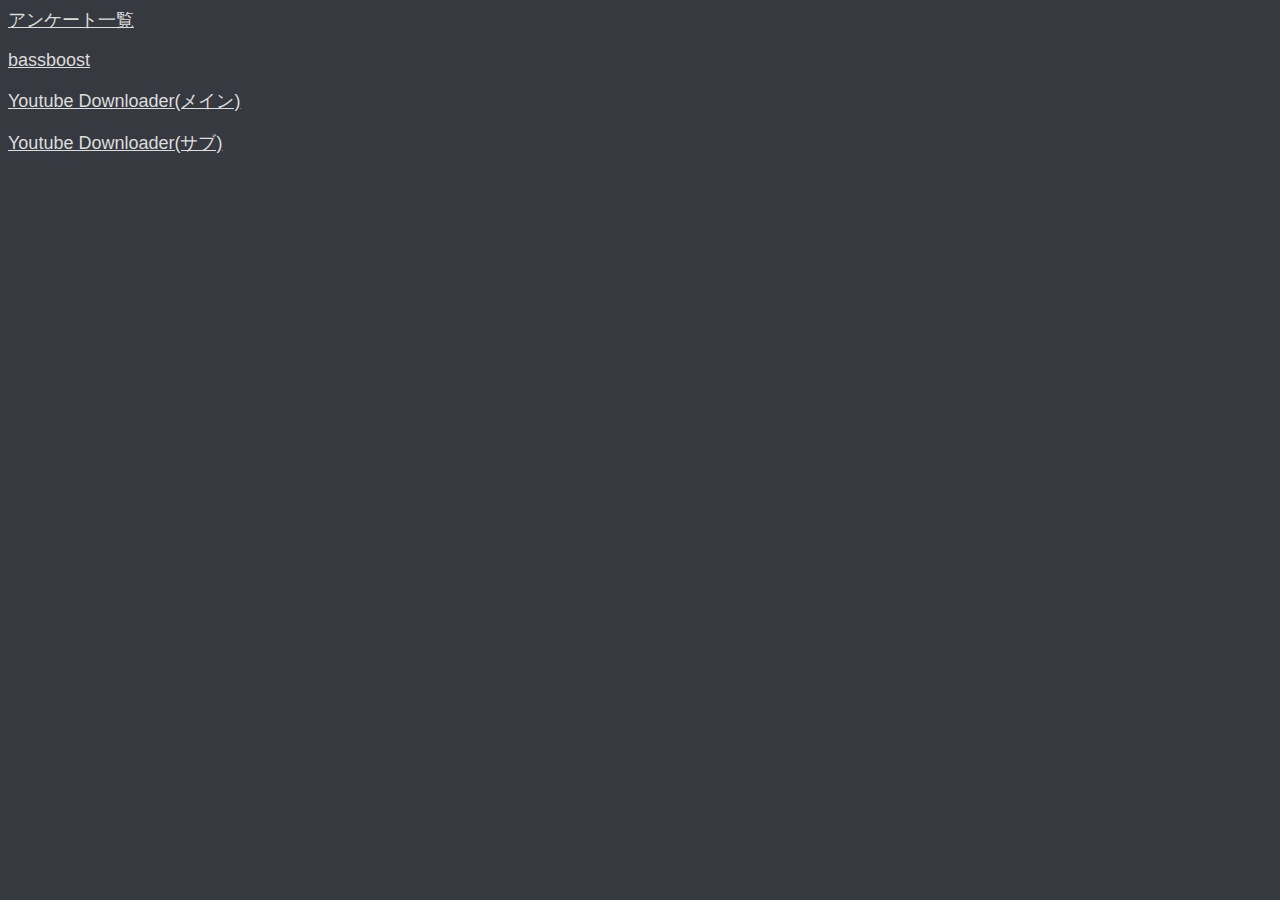
==== index.html @ 27a7099b "Update index.html" ====
<!DOCTYPE html>
<html style=" background-color: #36393F; background-size: cover; width: 100%; height: 100%;  font-size: 2vmin;">
<style>
    button {
        background-color: #B9BBBE;
        color: #40444B;
        font-size: 2vmin;
        width: 20vmin;
    }

    a:link, a:visited, a:hover, a:active {
        color: #DDDDDD
    }

    body {
        font-family: "Whitney", "Hiragino Sans", "ヒラギノ角ゴ ProN W3", "Hiragino Kaku Gothic ProN", "メイリオ", "Meiryo", "Osaka", "MS PGothic", "Helvetica Neue", Helvetica, Arial, sans-serif;
    }
</style>
 <a href="questionnaire.html" target="_blank">アンケート一覧</a>
 <p>
 <a href="https://www.nobu02183.repl.co" target="_blank">bassboost</a>
 <p>
 <a href="https://youtube-downloader.nobu02183.repl.co" target=_blank">Youtube Downloader(メイン)</a>
 <p>
 <a href="https://ae46b9a5-9aee-407b-8243-93c44d919994.id.repl.co" target=_blank">Youtube Downloader(サブ)</a>
</html>
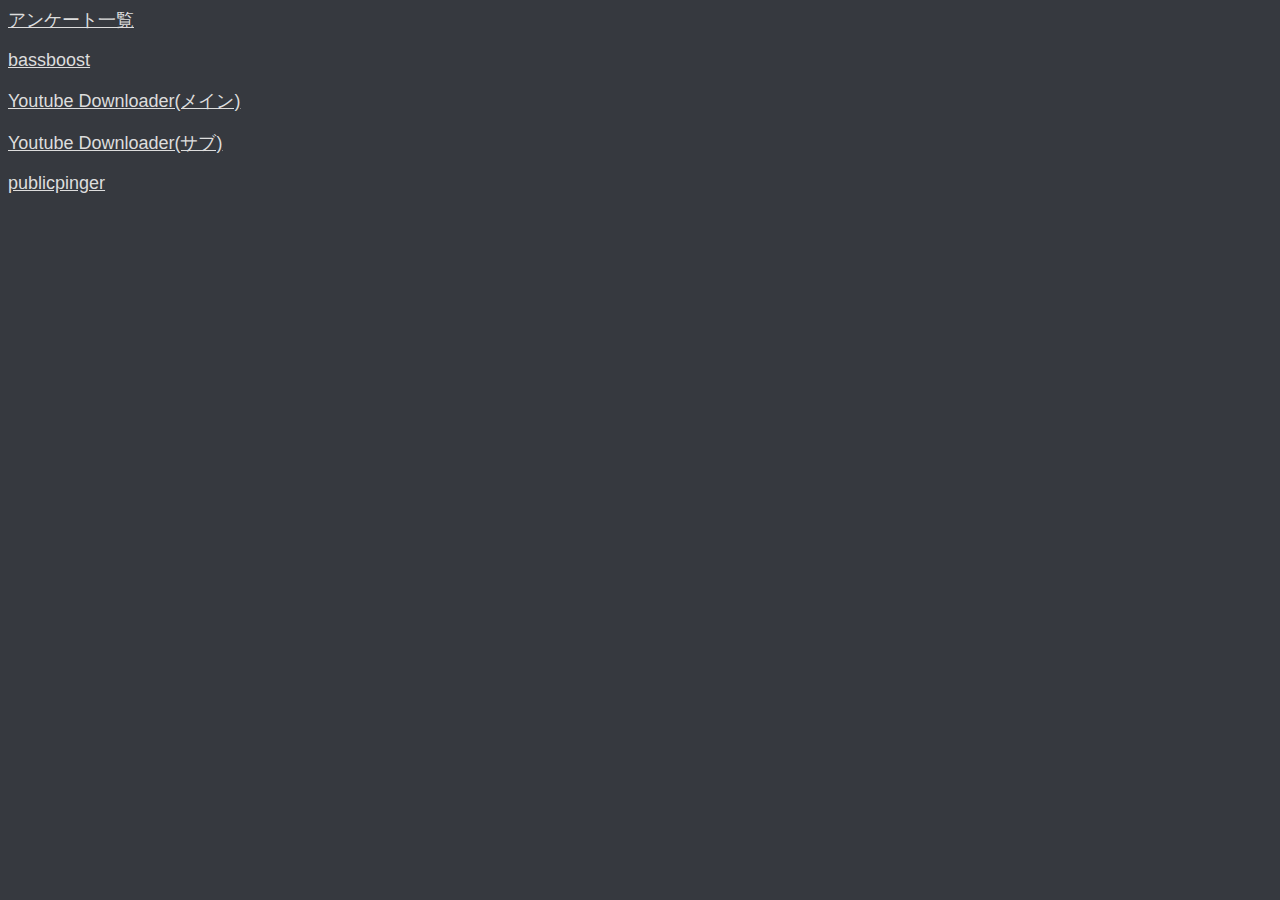
==== commit 4cf18fec: "Update index.html" ====
--- a/index.html
+++ b/index.html
@@ -23,4 +23,6 @@
  <a href="https://youtube-downloader.nobu02183.repl.co" target=_blank">Youtube Downloader(メイン)</a>
  <p>
  <a href="https://ae46b9a5-9aee-407b-8243-93c44d919994.id.repl.co" target=_blank">Youtube Downloader(サブ)</a>
+ <p>
+ <a href="publicpinger/index.html" target="_blank">publicpinger</a>
 </html>
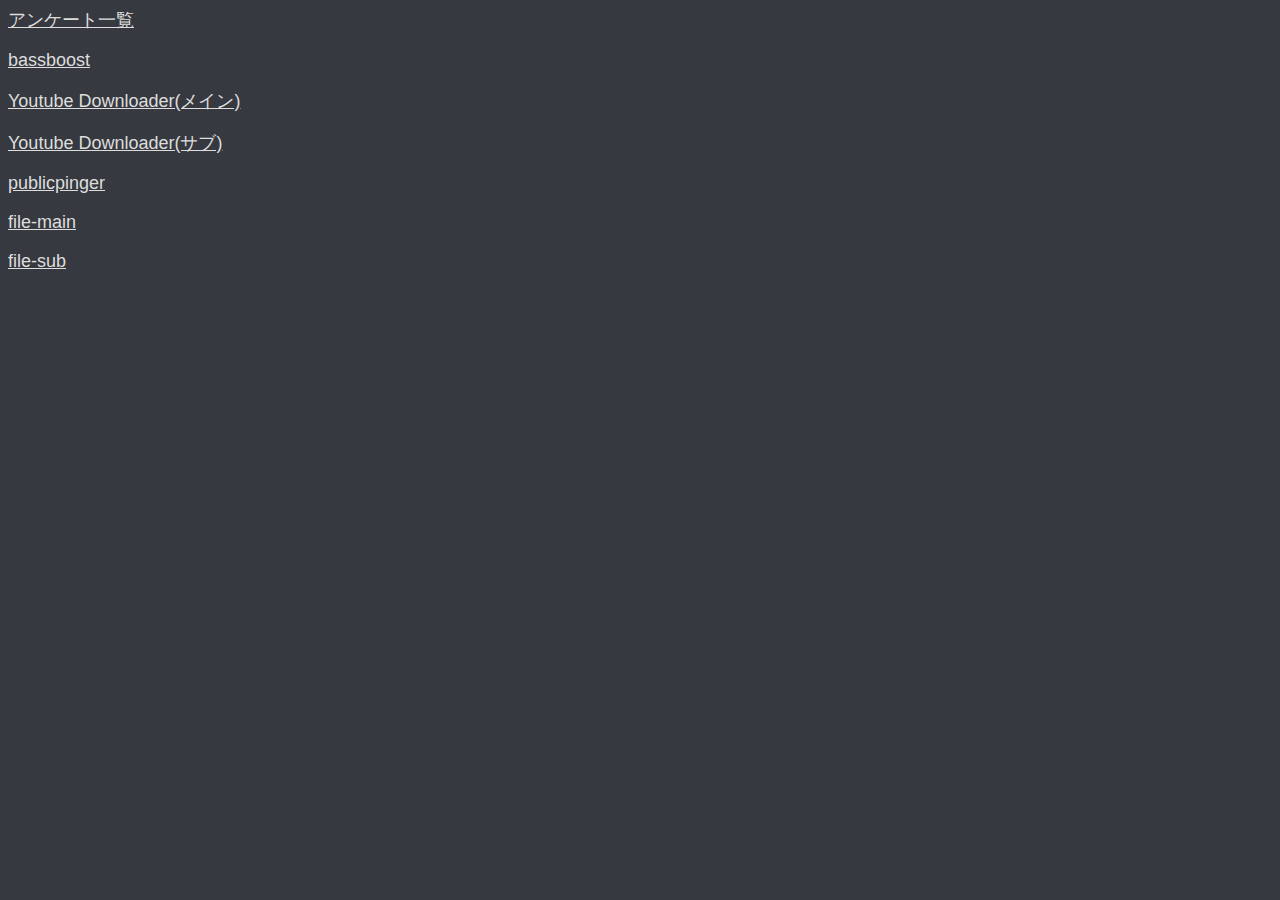
==== commit e9a9de5e: "Update index.html" ====
--- a/index.html
+++ b/index.html
@@ -24,5 +24,20 @@
  <p>
  <a href="https://ae46b9a5-9aee-407b-8243-93c44d919994.id.repl.co" target=_blank">Youtube Downloader(サブ)</a>
  <p>
- <a href="publicpinger/index.html" target="_blank">publicpinger</a>
+ <a href="publicpinger/home/" target="_blank">publicpinger</a>
+ <p>
+ <a href="https://file.nobu-yt.repl.co/" target="_blank">file-main</a>
+ <p>
+ <a href="https://20a65b53-5d55-4c0d-8934-5e837358a053.id.repl.co/" target="_blank">file-sub</a>
+ <title>home</title>
+<head>
+ <!-- Global site tag (gtag.js) - Google Analytics -->
+<script async src="https://www.googletagmanager.com/gtag/js?id=G-S25WVZZR9T"></script>
+<script>
+  window.dataLayer = window.dataLayer || [];
+  function gtag(){dataLayer.push(arguments);}
+  gtag('js', new Date());
+
+  gtag('config', 'G-S25WVZZR9T');
+</head>
 </html>
